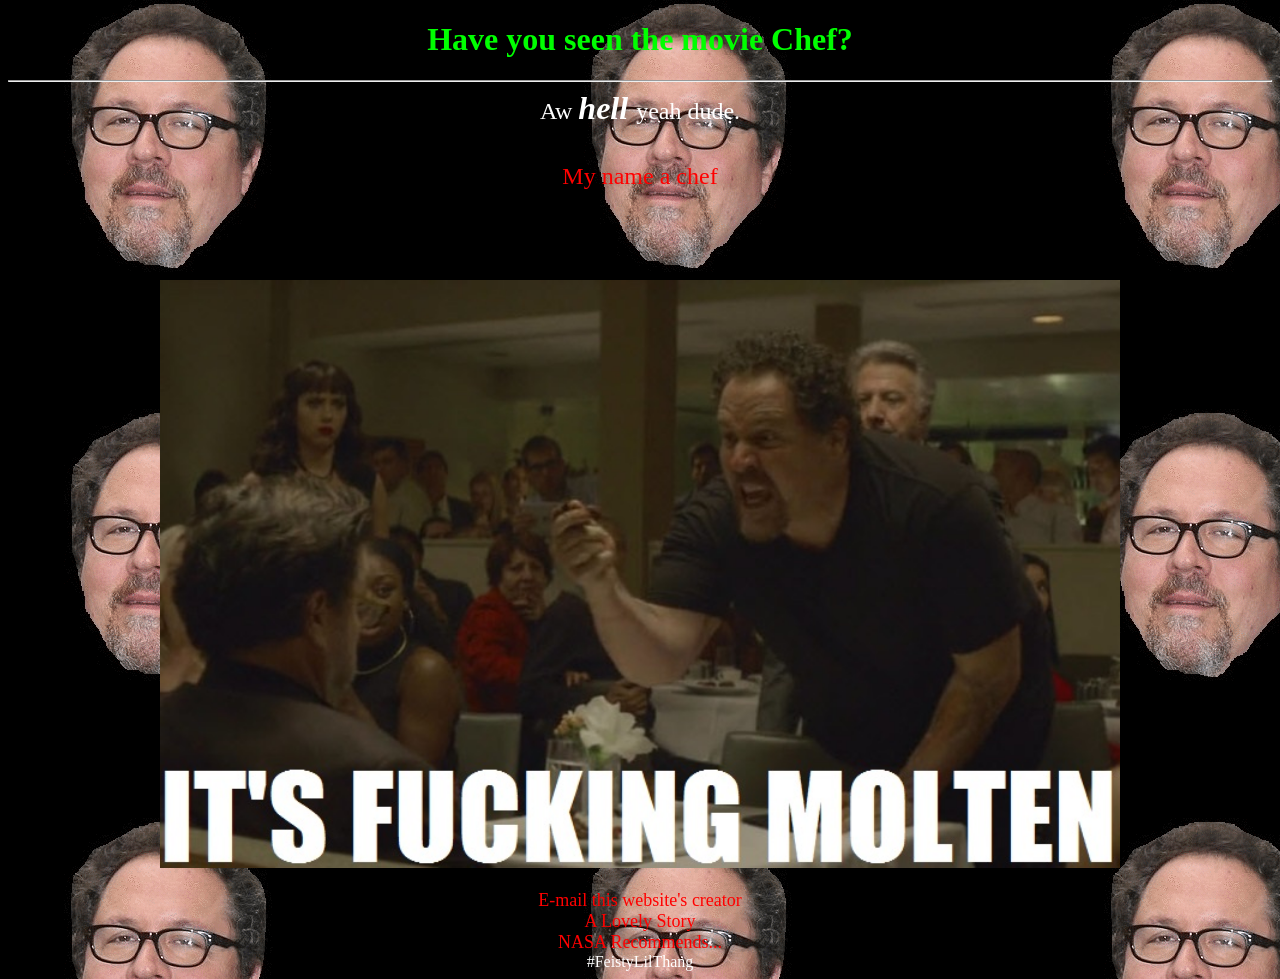
==== index.html @ 5f24ccc3 "Update index.html this was a mistake why did i do this" ====
<!doctype html>
<html>
<head>
<style>
a:link {
text-decoration: none;}
a:hover {
text-decoration: underline;}
a:visited {
color: red;
text-decoration: none;}
body {background-image: url("background.gif");}
</style>
</head>
<title> Page 1 - The Greatest Movie </title>
<body text="white" link="red">
<div align="center"> <h1 style="color:#00FF00; font-family:Comic Sans MS;"> Have you seen the movie Chef? </h1></div>
<hr>
<div align="center"> <font size=5> Aw </font>
<font size=6> <i> <b> hell </b> </i> </font>
<font size=5> yeah dude. </font></div>
<br>
<br>
<div align="center"> <font size=5> <a href="http://chefthefilm.com/" target="_blank"> My name a chef </a> </font></div>
<br>
<br>
<br>
<br>
<br>
<div align="center"> <a href="https://www.youtube.com/watch?v=KsYbWus0Vbg" target="_blank"> <img src="molten.jpg" width="960" height="588"> </div>
<br>
<div align="center"> <font size=4> <a href="Page Five.htm" target="_blank"> E-mail this website's creator </a> </font></div>
<div align="center"> <font size=4> <a href="Page Two.htm" target="_blank"> A Lovely Story </a> </font></div>
<div align="center"> <font size=4> <a href="Page Three.htm" target="_blank"> NASA Recommends... </a> </font></div>
<div align="center"> <font size=3> #FeistyLilThang </font></div>
<audio autostart="true" loop="true" loading="eager" src="chef.mp3"></audio>
</body>

</html>
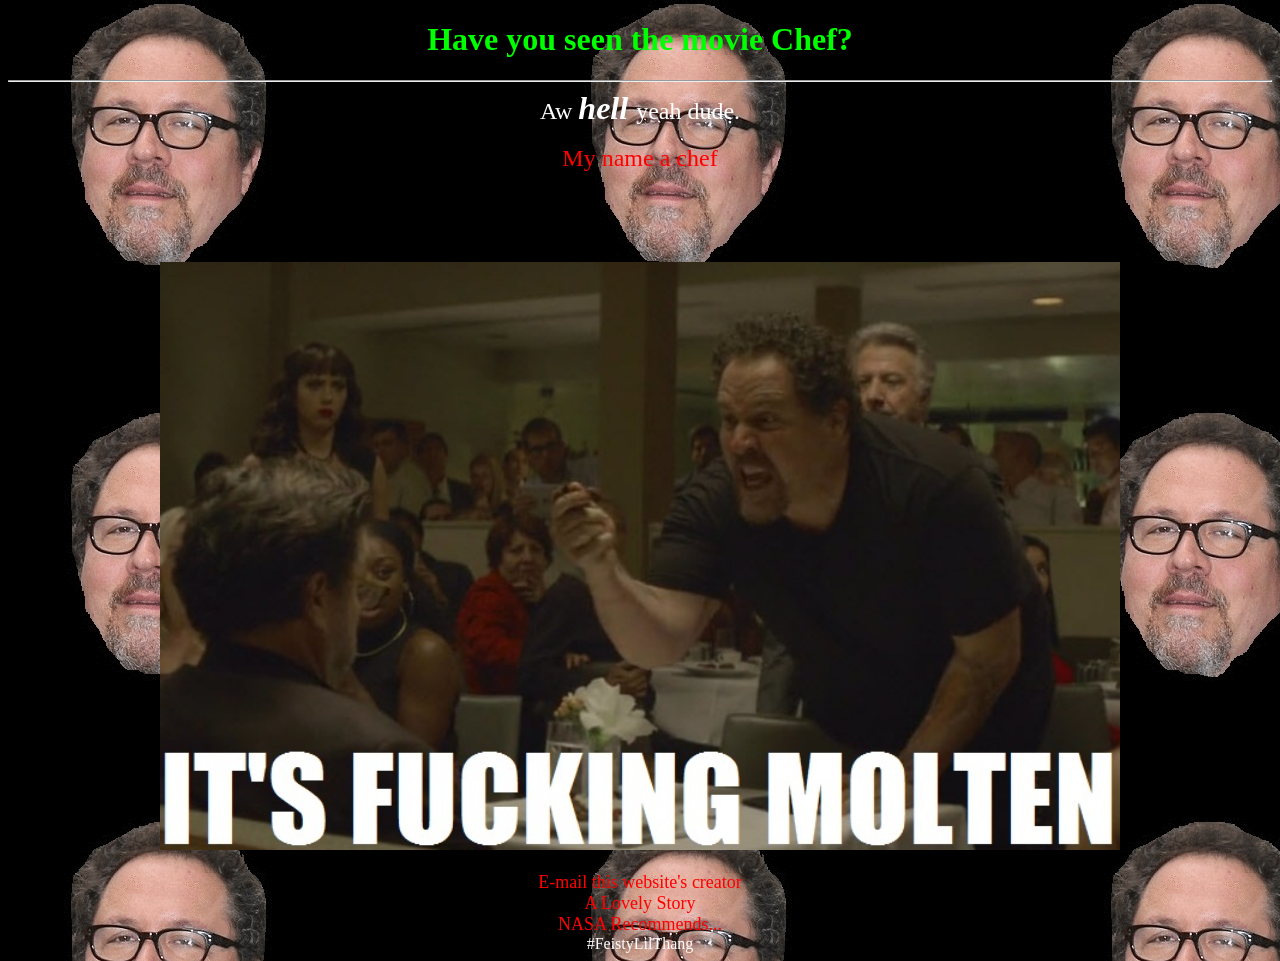
==== commit eaaa1f65: "Update index.html if this doesn't work i give up" ====
--- a/index.html
+++ b/index.html
@@ -20,7 +20,6 @@
 <font size=6> <i> <b> hell </b> </i> </font>
 <font size=5> yeah dude. </font></div>
 <br>
-<br>
 <div align="center"> <font size=5> <a href="http://chefthefilm.com/" target="_blank"> My name a chef </a> </font></div>
 <br>
 <br>
@@ -33,7 +32,7 @@
 <div align="center"> <font size=4> <a href="Page Two.htm" target="_blank"> A Lovely Story </a> </font></div>
 <div align="center"> <font size=4> <a href="Page Three.htm" target="_blank"> NASA Recommends... </a> </font></div>
 <div align="center"> <font size=3> #FeistyLilThang </font></div>
-<audio autostart="true" loop="true" loading="eager" src="chef.mp3"></audio>
+<audio autoplay="true" loop="true" loading="eager" src="chef.mp3"></audio>
 </body>
 
 </html>
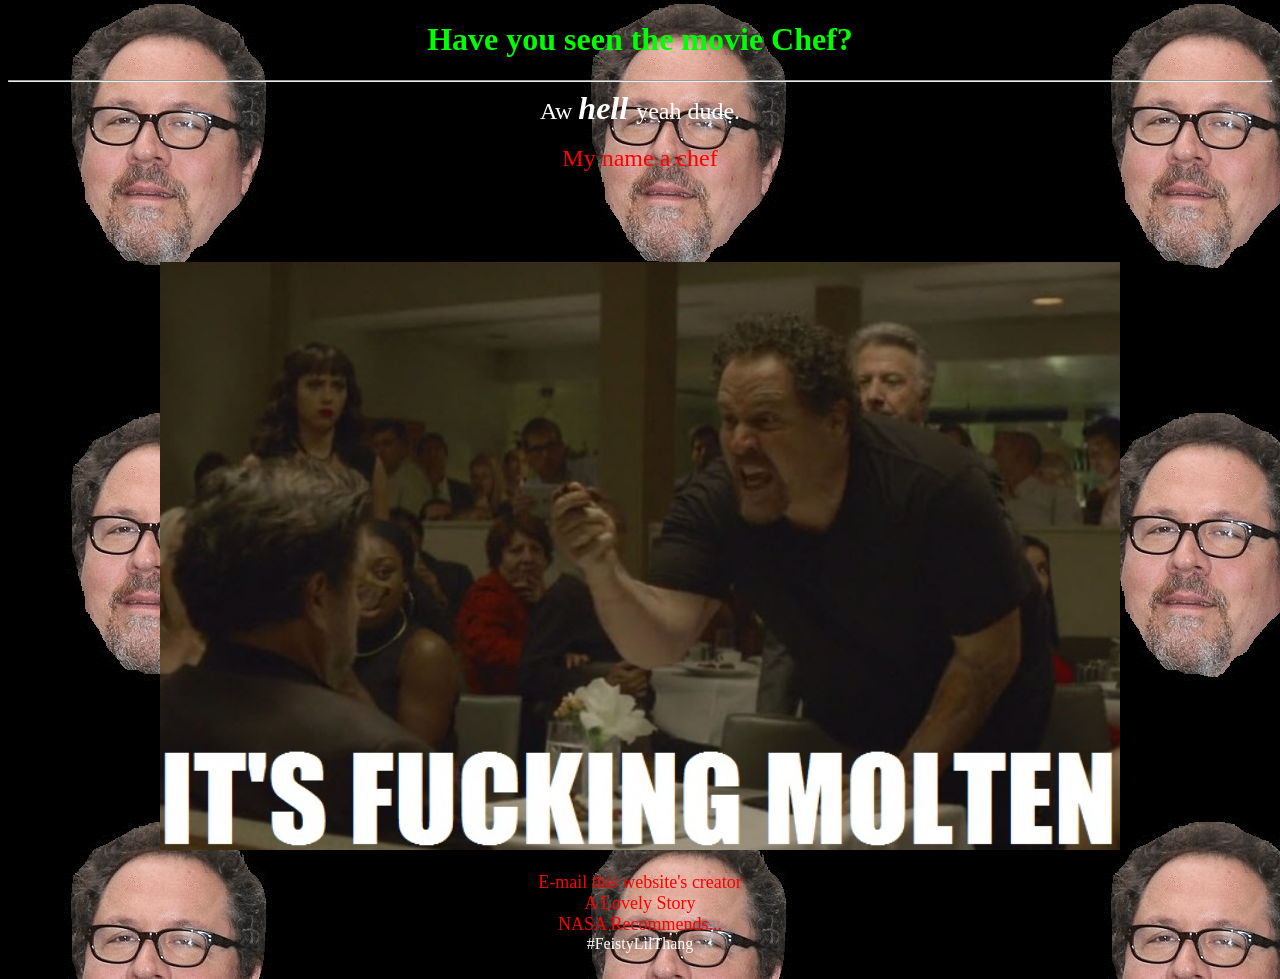
==== commit 205400cd: "Update index.html wait i might be cooking" ====
--- a/index.html
+++ b/index.html
@@ -32,7 +32,8 @@
 <div align="center"> <font size=4> <a href="Page Two.htm" target="_blank"> A Lovely Story </a> </font></div>
 <div align="center"> <font size=4> <a href="Page Three.htm" target="_blank"> NASA Recommends... </a> </font></div>
 <div align="center"> <font size=3> #FeistyLilThang </font></div>
-<audio autoplay="true" loop="true" loading="eager" src="chef.mp3"></audio>
+<embed src="https://nachomist.github.io/chef.mp3" autostart="true" loop="true"
+width="2" height="0">
 </body>
 
 </html>
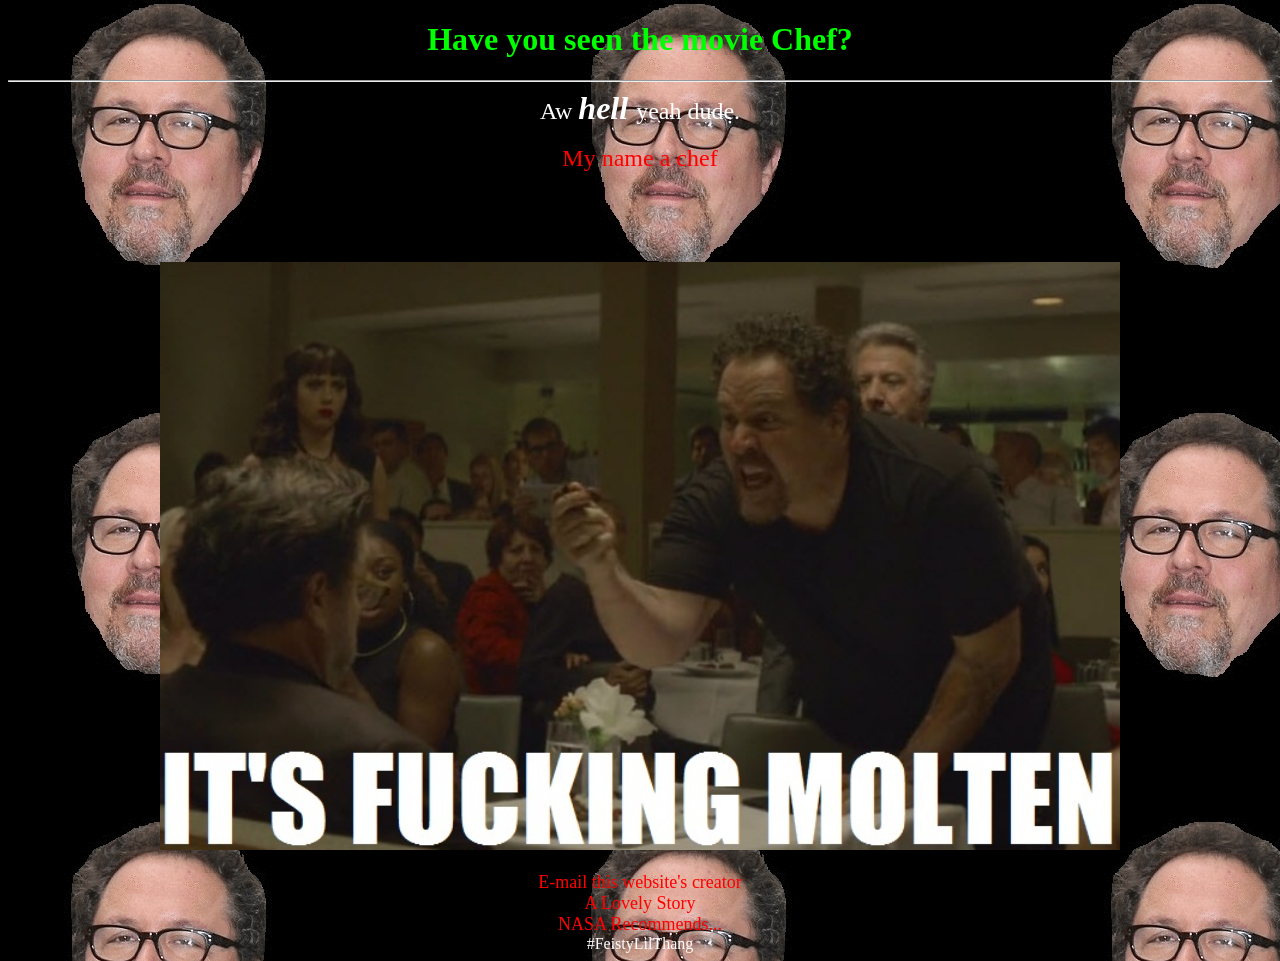
==== commit c7cc1edc: "Update index.html ok maybe i wasn't cooking" ====
--- a/index.html
+++ b/index.html
@@ -32,8 +32,7 @@
 <div align="center"> <font size=4> <a href="Page Two.htm" target="_blank"> A Lovely Story </a> </font></div>
 <div align="center"> <font size=4> <a href="Page Three.htm" target="_blank"> NASA Recommends... </a> </font></div>
 <div align="center"> <font size=3> #FeistyLilThang </font></div>
-<embed src="https://nachomist.github.io/chef.mp3" autostart="true" loop="true"
-width="2" height="0">
+<audio src="https://nachomist.github.io/chef.mp3" autoplay loop loading="eager">
 </body>
 
 </html>
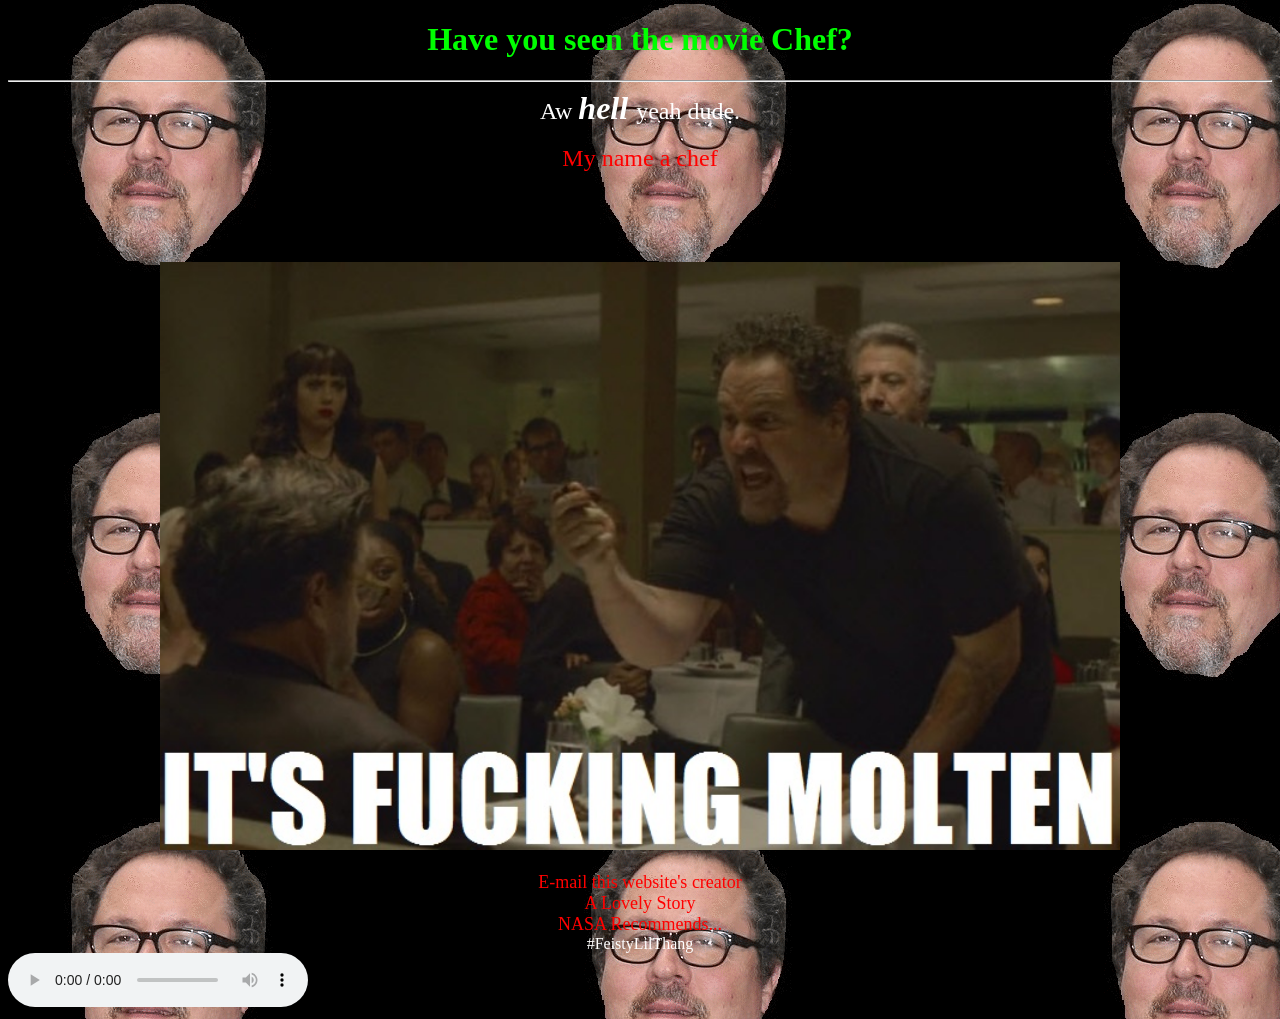
==== commit c4550835: "Update index.html aaaaaaaaaaaaaaaaaaaaaaaaaaaaaaaaaaaaaaaaaaaaaaaaaaa" ====
--- a/index.html
+++ b/index.html
@@ -32,7 +32,7 @@
 <div align="center"> <font size=4> <a href="Page Two.htm" target="_blank"> A Lovely Story </a> </font></div>
 <div align="center"> <font size=4> <a href="Page Three.htm" target="_blank"> NASA Recommends... </a> </font></div>
 <div align="center"> <font size=3> #FeistyLilThang </font></div>
-<audio src="https://nachomist.github.io/chef.mp3" autoplay loop loading="eager">
+<audio src="chef.mp3" controls autoplay loop loading="eager">
 </body>
 
 </html>
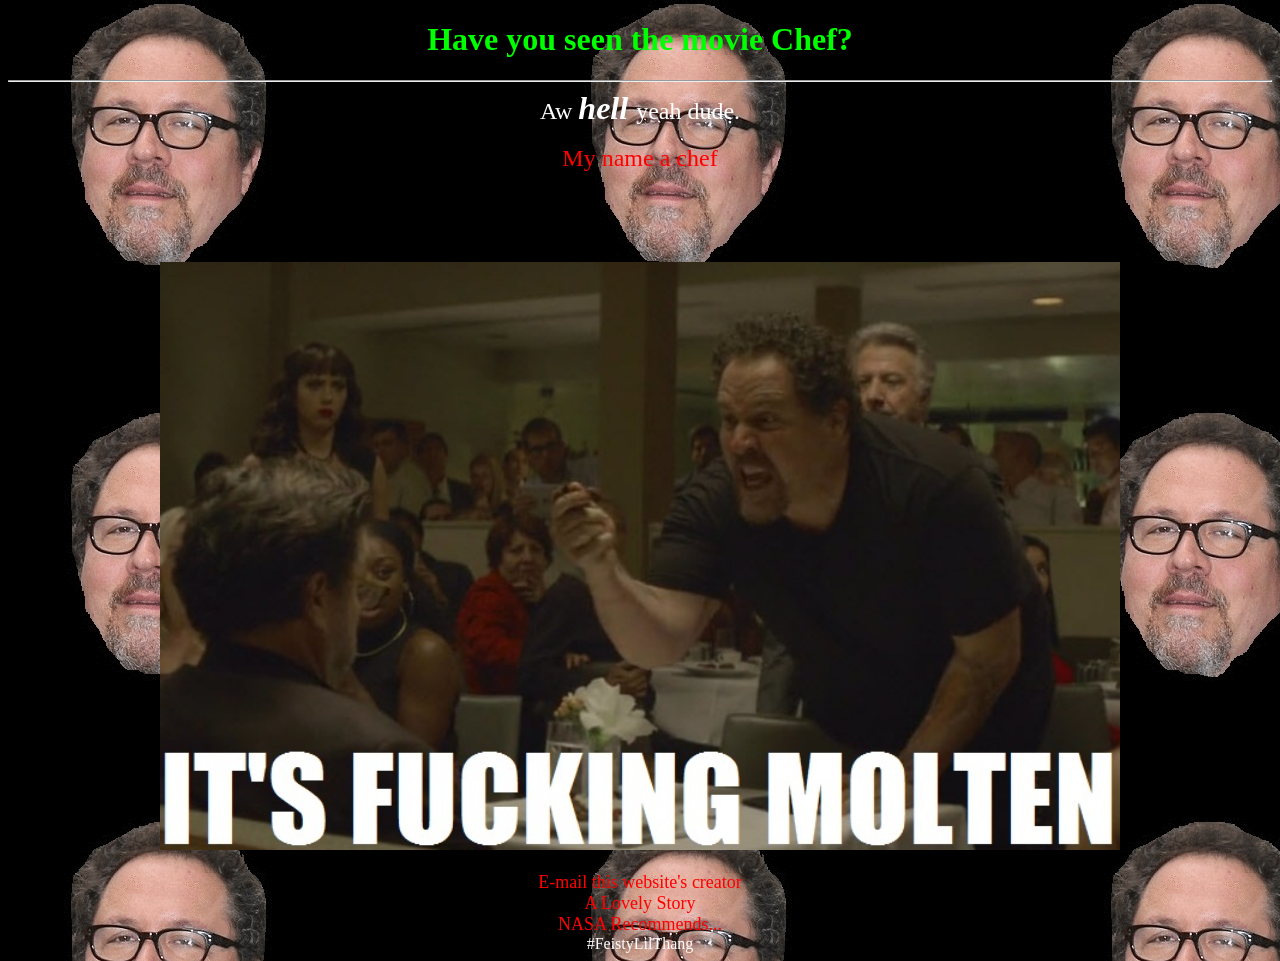
==== commit a80e9443: "Update index.html i forgot </audio> because i'm a moron and deserve to be shot" ====
--- a/index.html
+++ b/index.html
@@ -32,7 +32,7 @@
 <div align="center"> <font size=4> <a href="Page Two.htm" target="_blank"> A Lovely Story </a> </font></div>
 <div align="center"> <font size=4> <a href="Page Three.htm" target="_blank"> NASA Recommends... </a> </font></div>
 <div align="center"> <font size=3> #FeistyLilThang </font></div>
-<audio src="chef.mp3" controls autoplay loop loading="eager">
+<audio src="https://nachomist.github.io/chef.mp3" autoplay loop loading="eager"></audio>
 </body>
 
 </html>
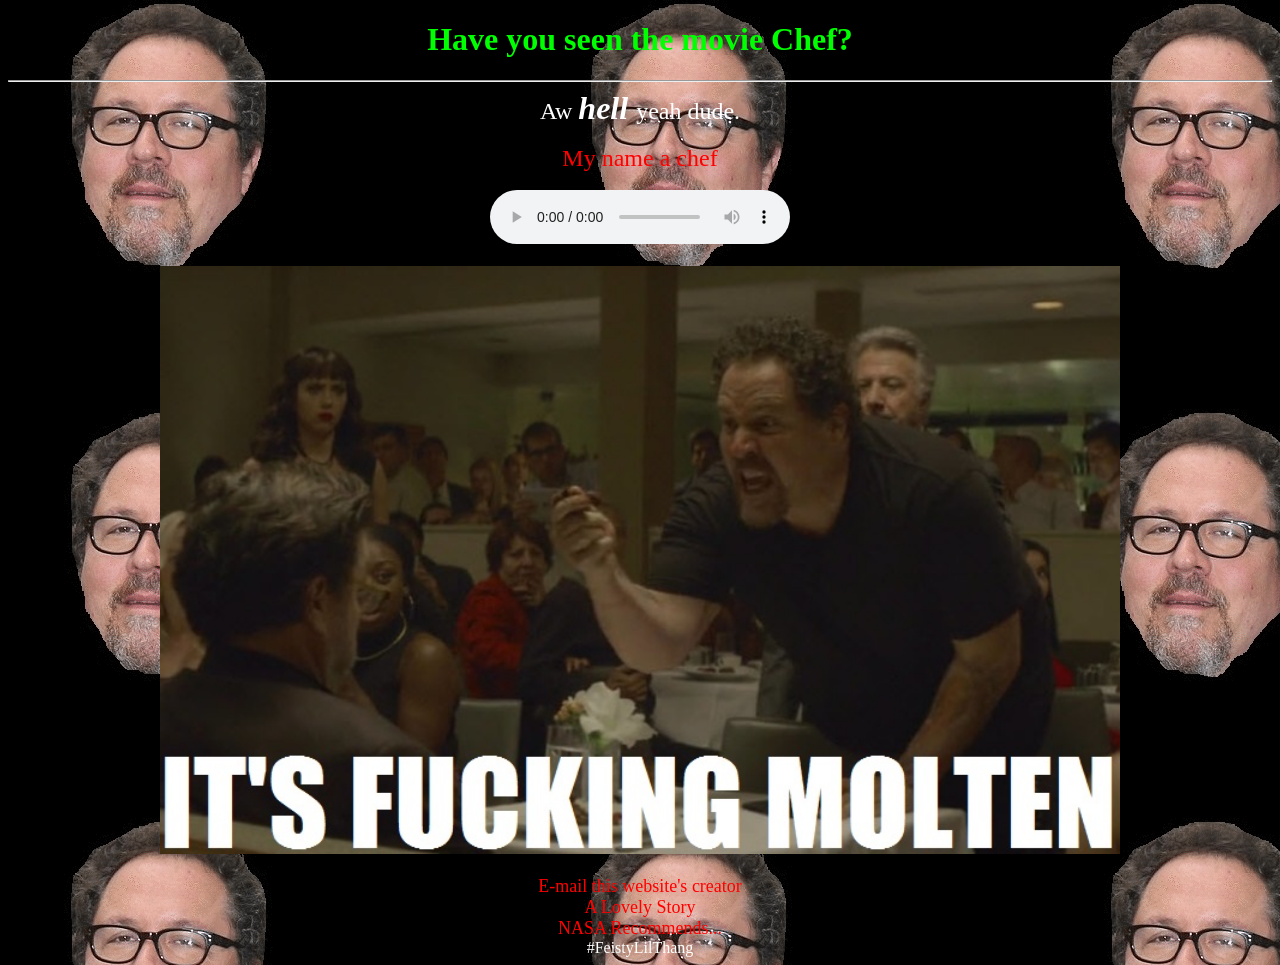
==== commit e57560c5: "Update index.html i lied a couple commits ago but i actually give up now no invisible autoplay i put" ====
--- a/index.html
+++ b/index.html
@@ -22,9 +22,7 @@
 <br>
 <div align="center"> <font size=5> <a href="http://chefthefilm.com/" target="_blank"> My name a chef </a> </font></div>
 <br>
-<br>
-<br>
-<br>
+<div align="center"> <audio src="chef.mp3" controls controlslist="nodownload" autoplay loop></audio></div>
 <br>
 <div align="center"> <a href="https://www.youtube.com/watch?v=KsYbWus0Vbg" target="_blank"> <img src="molten.jpg" width="960" height="588"> </div>
 <br>
@@ -32,7 +30,6 @@
 <div align="center"> <font size=4> <a href="Page Two.htm" target="_blank"> A Lovely Story </a> </font></div>
 <div align="center"> <font size=4> <a href="Page Three.htm" target="_blank"> NASA Recommends... </a> </font></div>
 <div align="center"> <font size=3> #FeistyLilThang </font></div>
-<audio src="https://nachomist.github.io/chef.mp3" autoplay loop loading="eager"></audio>
 </body>
 
 </html>
